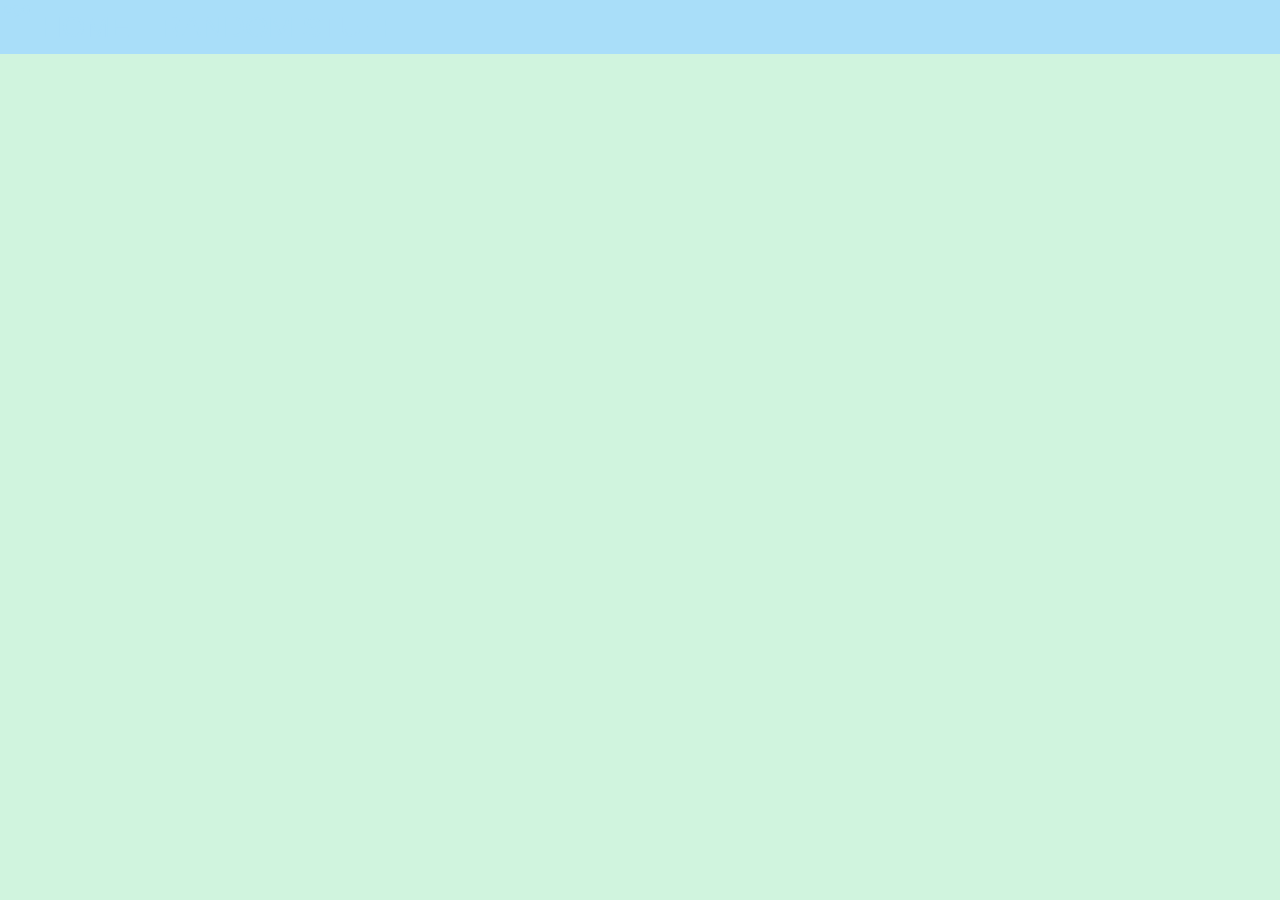
==== Blog-main/index.html @ 12cfa85b "Add files via upload" ====
<!DOCTYPE html>
<html lang="pt-br">

<head>
    <meta charset="UTF-8">
    <meta http-equiv="X-UA-Compatible" content="IE=edge">
    <meta name="viewport" content="width=device-width, initial-scale=1.0">
    <title>Document</title>
    <link rel="stylesheet" href="style.css">
</head>

<body>
   <header>
        <div>
            <p>logo</p>
       </div>
        <div>
            <ul class="menu">
                <li>Home</li>
                <li>Random stuff</li>
            </ul>
        </div>
    </header>
    <main></main>
    <footer></footer>
</body>

</html>
---- Blog-main/style.css ----
@import url('https://fonts.googleapis.com/css2?family=Sofia&family=Yuyu&display=swap');

*{
    margin: 0;
    padding: 0;

}

:root{
    --rosa: #ff99c8ff;
    --amarelo: #fcf6bdff;
    --verde: #d0f4deff;
    --azul: #a9def9ff;
    --titulo: "Sofia", cursive;
    --texto: "Yuyu", sans-serif;

}
body{
    background: var(--verde);
    font-family:var(--texto);
}
header{
    background-color: var(--azul);
    display: flex;
    justify-content: var(--verde);
    color: var(--azul)
}
.menu{
    display: flex;
    list-style: none;
    gap:30px;
    margin: 10px;
    text-transform: uppercase;
    font-size: 30px;
}
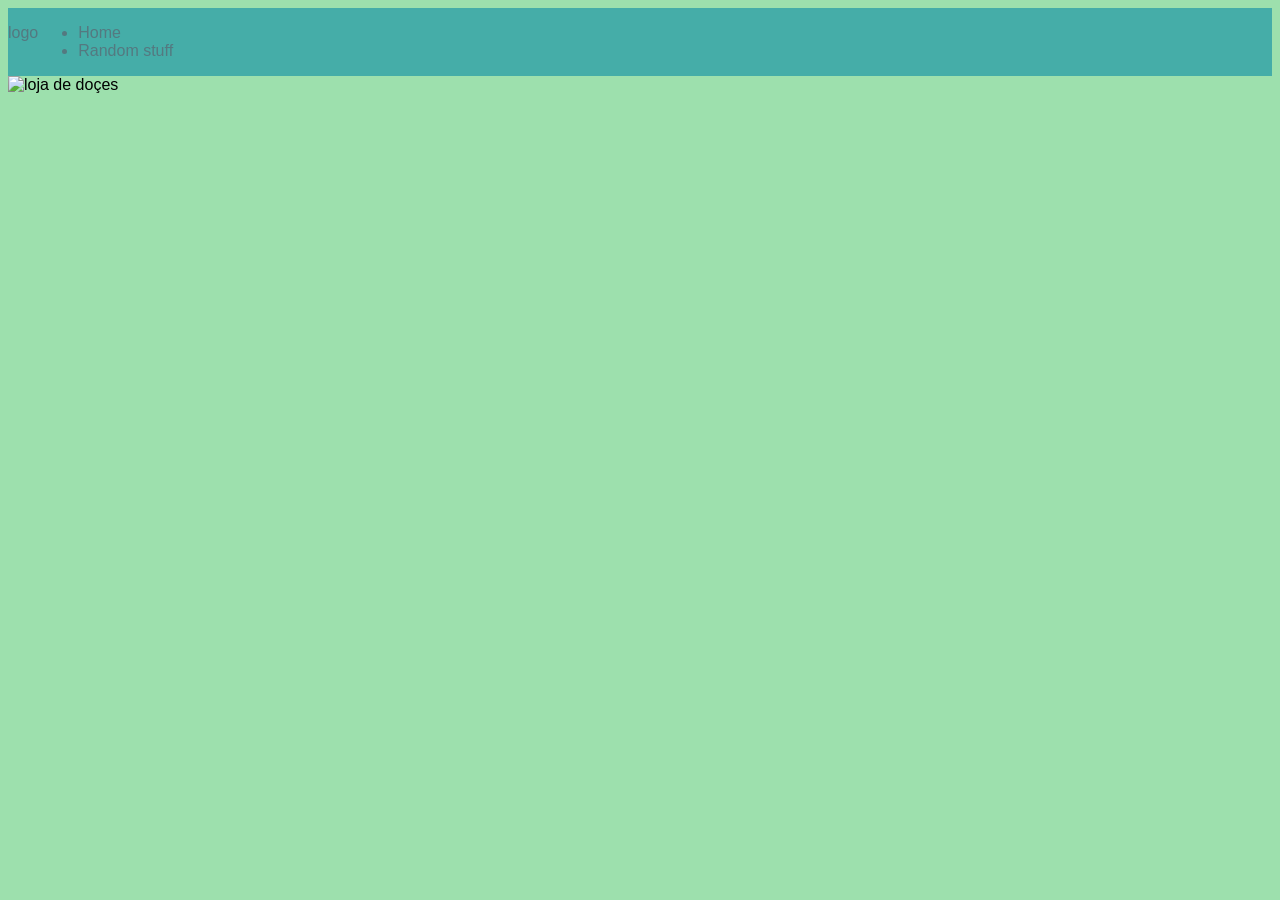
==== commit 75951bdd: "Add files via upload" ====
--- a/Blog-main/index.html
+++ b/Blog-main/index.html
@@ -10,18 +10,21 @@
 </head>
 
 <body>
-   <header>
+
+    <header>
         <div>
             <p>logo</p>
-       </div>
+        </div>
         <div>
-            <ul class="menu">
+            <ul>
                 <li>Home</li>
                 <li>Random stuff</li>
             </ul>
         </div>
     </header>
-    <main></main>
+    <main>
+        <img src="img.jpg" alt="loja de doçes">
+    </main>
     <footer></footer>
 </body>
 
--- a/Blog-main/style.css
+++ b/Blog-main/style.css
@@ -1,35 +1,27 @@
 @import url('https://fonts.googleapis.com/css2?family=Sofia&family=Yuyu&display=swap');
 
-*{
-    margin: 0;
-    padding: 0;
-
+* {
+    ----margin: 0;
 }
 
-:root{
-    --rosa: #ff99c8ff;
-    --amarelo: #fcf6bdff;
-    --verde: #d0f4deff;
-    --azul: #a9def9ff;
+:root {
+    --amarelo: #E5FCC2;
+    --cinza: #547980;
+    --verde: #9DE0AD;
+    --azul: #45ADA8;
     --titulo: "Sofia", cursive;
     --texto: "Yuyu", sans-serif;
 
 }
-body{
+
+body {
     background: var(--verde);
-    font-family:var(--texto);
+    font-family: var(--texto);
 }
-header{
+
+header {
     background-color: var(--azul);
     display: flex;
     justify-content: var(--verde);
-    color: var(--azul)
-}
-.menu{
-    display: flex;
-    list-style: none;
-    gap:30px;
-    margin: 10px;
-    text-transform: uppercase;
-    font-size: 30px;
+    color: var(--cinza)
 }
